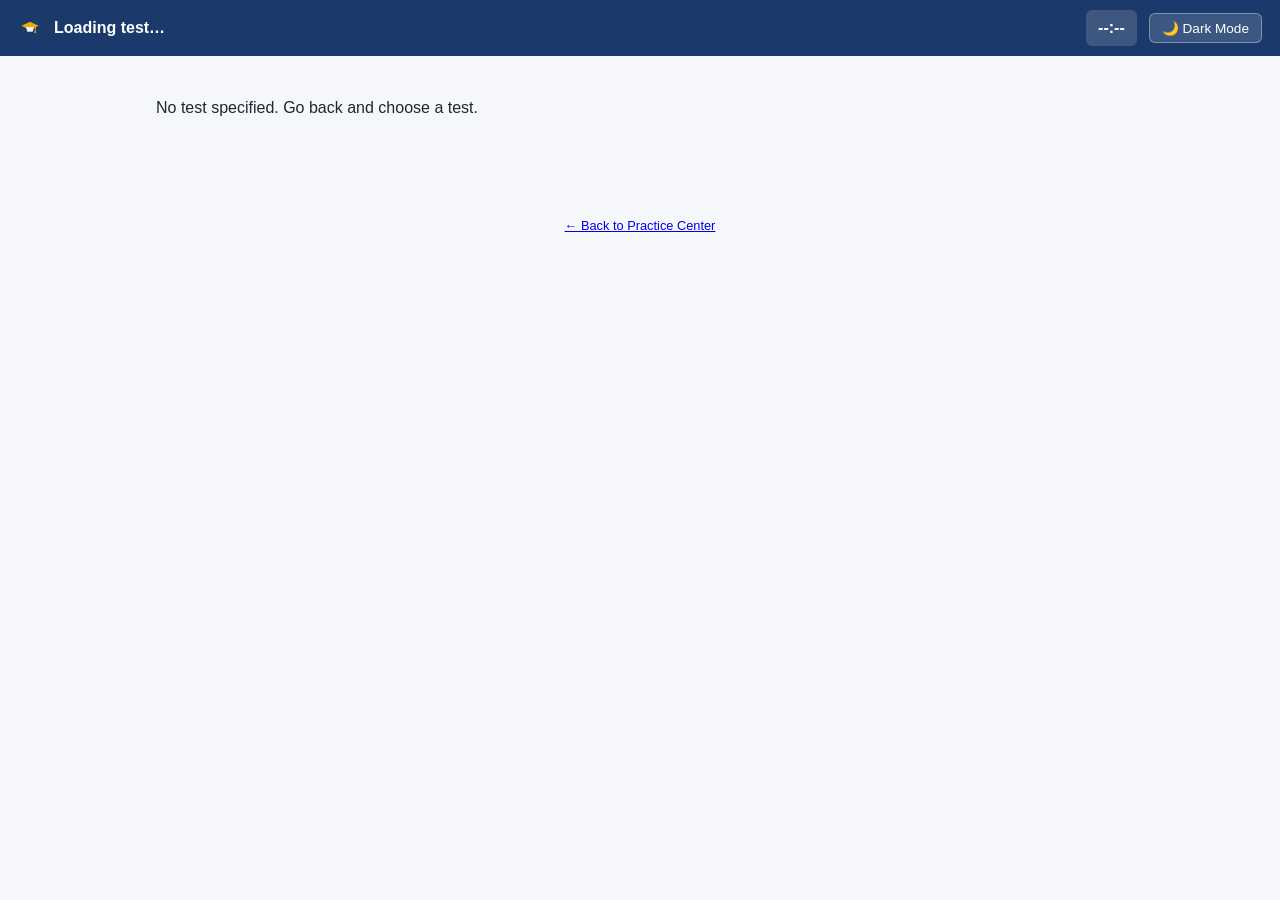
==== test.html @ 36789d6d "Add CAASPP practice test web app with 12 timed practice tests Vanilla HTML/CSS/JS quiz engine with t" ====
<!doctype html>
<html lang="en">
<head>
<meta charset="utf-8">
<meta name="viewport" content="width=device-width, initial-scale=1">
<title>CAASPP Practice Test</title>
<link rel="icon" type="image/svg+xml" href="favicon.svg">
<script src="theme.js"></script>
<link rel="stylesheet" href="style.css">
</head>
<body>

<div id="test-header" class="test-header">
  <div class="header-left">
    <img src="favicon.svg" alt="" class="logo" style="height:24px;width:24px;">
    <div class="title" id="test-title">Loading test&hellip;</div>
  </div>
  <div class="header-left">
    <div class="timer" id="timer">--:--</div>
    <button class="theme-toggle-btn" id="theme-toggle">🌙 Dark Mode</button>
  </div>
</div>

<div id="app-root"></div>

<footer class="appfoot"><a href="index.html">&larr; Back to Practice Center</a></footer>

<script src="app.js"></script>
<script>
  // Load the requested test's data file dynamically (works from file:// too, unlike fetch()).
  const params = new URLSearchParams(location.search);
  const testId = params.get("id");
  if (!testId) {
    document.getElementById("app-root").innerHTML = "<main><p>No test specified. Go back and choose a test.</p></main>";
  } else {
    const s = document.createElement("script");
    s.src = "data/" + testId + ".js";
    s.onload = () => window.initTestRunner(testId);
    s.onerror = () => {
      document.getElementById("app-root").innerHTML = "<main><p>Could not load test data for '" + testId + "'.</p></main>";
    };
    document.head.appendChild(s);
  }
</script>
</body>
</html>
---- style.css ----
:root {
  --blue-dark: #1b3a6b;
  --blue: #2456a6;
  --blue-light: #eaf1fb;
  --accent: #f2a900;
  --green: #1e8e3e;
  --red: #c62828;
  --gray-bg: #f5f7fa;
  --border: #d6dee8;
  --text: #1f2733;
  --text-soft: #566072;
  --surface: #ffffff;
  --passage-bg: #fbfaf5;
  --passage-border: #ecdfb0;
  --radius: 10px;
}

@media (prefers-color-scheme: dark) {
  :root {
    --blue-dark: #0e1f3d;
    --blue: #3b6bc4;
    --blue-light: #1c2c47;
    --gray-bg: #12161f;
    --border: #2c3548;
    --text: #e6e9f0;
    --text-soft: #a3adc2;
    --surface: #1a2030;
    --passage-bg: #201d16;
    --passage-border: #4a4020;
  }
}

:root[data-theme="dark"] {
  --blue-dark: #0e1f3d;
  --blue: #3b6bc4;
  --blue-light: #1c2c47;
  --gray-bg: #12161f;
  --border: #2c3548;
  --text: #e6e9f0;
  --text-soft: #a3adc2;
  --surface: #1a2030;
  --passage-bg: #201d16;
  --passage-border: #4a4020;
}

:root[data-theme="light"] {
  --blue-dark: #1b3a6b;
  --blue: #2456a6;
  --blue-light: #eaf1fb;
  --gray-bg: #f5f7fa;
  --border: #d6dee8;
  --text: #1f2733;
  --text-soft: #566072;
  --surface: #ffffff;
  --passage-bg: #fbfaf5;
  --passage-border: #ecdfb0;
}

* { box-sizing: border-box; }

body {
  margin: 0;
  font-family: "Segoe UI", Verdana, Arial, sans-serif;
  background: var(--gray-bg);
  color: var(--text);
  line-height: 1.5;
  transition: background 0.2s, color 0.2s;
}

.logo {
  height: 32px;
  width: 32px;
  border-radius: 8px;
  vertical-align: middle;
}

.header-left {
  display: flex;
  align-items: center;
  gap: 12px;
}

.theme-toggle-btn {
  background: rgba(255,255,255,0.15);
  color: #fff;
  border: 1px solid rgba(255,255,255,0.35);
  padding: 6px 12px;
  border-radius: 6px;
  cursor: pointer;
  font-size: 0.85rem;
}

.theme-toggle-btn:hover { background: rgba(255,255,255,0.28); }

header.topbar {
  background: linear-gradient(135deg, var(--blue-dark), var(--blue));
  color: #fff;
  padding: 18px 24px;
  display: flex;
  align-items: center;
  justify-content: space-between;
  flex-wrap: wrap;
  gap: 8px;
}

header.topbar h1 {
  margin: 0;
  font-size: 1.3rem;
}

header.topbar .subtitle {
  font-size: 0.85rem;
  opacity: 0.85;
}

main {
  max-width: 1000px;
  margin: 0 auto;
  padding: 24px 16px 60px;
}

.intro-box {
  background: var(--surface);
  border: 1px solid var(--border);
  border-radius: var(--radius);
  padding: 18px 20px;
  margin-bottom: 24px;
}

.intro-box h2 { margin-top: 0; }

.grade-tabs {
  display: flex;
  gap: 10px;
  margin-bottom: 18px;
}

.grade-tab {
  flex: 1;
  text-align: center;
  padding: 12px;
  background: var(--surface);
  border: 2px solid var(--border);
  border-radius: var(--radius);
  cursor: pointer;
  font-weight: 600;
  color: var(--blue-dark);
}

.grade-tab.active {
  background: var(--blue);
  color: #fff;
  border-color: var(--blue);
}

.subject-block {
  margin-bottom: 22px;
}

.subject-block h3 {
  color: var(--blue-dark);
  border-bottom: 2px solid var(--blue-light);
  padding-bottom: 6px;
}

.card-grid {
  display: grid;
  grid-template-columns: repeat(auto-fit, minmax(260px, 1fr));
  gap: 14px;
}

.test-card {
  background: var(--surface);
  border: 1px solid var(--border);
  border-radius: var(--radius);
  padding: 16px;
  display: flex;
  flex-direction: column;
  gap: 8px;
}

.test-card h4 { margin: 0; }

.test-meta {
  font-size: 0.85rem;
  color: var(--text-soft);
}

.btn-row { display: flex; gap: 8px; flex-wrap: wrap; margin-top: 6px; }

.btn {
  display: inline-block;
  padding: 8px 14px;
  border-radius: 6px;
  border: none;
  cursor: pointer;
  font-size: 0.88rem;
  text-decoration: none;
  text-align: center;
}

.btn-primary { background: var(--blue); color: #fff; }
.btn-primary:hover { background: var(--blue-dark); }
.btn-secondary { background: var(--blue-light); color: var(--blue-dark); }
.btn-secondary:hover { background: #dbe7f8; }
.btn-outline { background: var(--surface); border: 1px solid var(--border); color: var(--text); }

/* ---------------- Test runner ---------------- */

.test-header {
  position: sticky;
  top: 0;
  z-index: 10;
  background: var(--blue-dark);
  color: #fff;
  padding: 10px 18px;
  display: flex;
  align-items: center;
  justify-content: space-between;
  flex-wrap: wrap;
  gap: 10px;
}

.test-header .title { font-weight: 600; }

.timer {
  background: rgba(255,255,255,0.15);
  padding: 6px 12px;
  border-radius: 6px;
  font-variant-numeric: tabular-nums;
  font-weight: 600;
}

.timer.low { background: var(--red); }

.runner-layout {
  display: grid;
  grid-template-columns: 1fr 220px;
  gap: 18px;
  max-width: 1100px;
  margin: 18px auto;
  padding: 0 16px;
  align-items: start;
}

@media (max-width: 800px) {
  .runner-layout { grid-template-columns: 1fr; }
  .palette { order: -1; }
}

.question-panel {
  background: var(--surface);
  border: 1px solid var(--border);
  border-radius: var(--radius);
  padding: 20px;
}

.passage-box {
  background: var(--passage-bg);
  border: 1px solid var(--passage-border);
  border-radius: var(--radius);
  padding: 16px 18px;
  margin-bottom: 18px;
  max-height: 360px;
  overflow-y: auto;
}

.passage-box h4 { margin-top: 0; color: var(--blue-dark); }

.section-label {
  display: inline-block;
  font-size: 0.75rem;
  text-transform: uppercase;
  letter-spacing: 0.04em;
  background: var(--blue-light);
  color: var(--blue-dark);
  padding: 3px 10px;
  border-radius: 20px;
  margin-bottom: 10px;
}

.q-number { color: var(--text-soft); font-size: 0.9rem; margin-bottom: 4px; }

.q-prompt { font-size: 1.05rem; margin: 8px 0 16px; white-space: pre-wrap; }

.choice {
  display: flex;
  align-items: flex-start;
  gap: 10px;
  padding: 10px 12px;
  border: 1px solid var(--border);
  border-radius: 8px;
  margin-bottom: 8px;
  cursor: pointer;
}

.choice:hover { background: var(--blue-light); }
.choice.selected { border-color: var(--blue); background: var(--blue-light); }

.choice input { margin-top: 3px; }

.numeric-input input {
  font-size: 1.1rem;
  padding: 8px 10px;
  border: 1px solid var(--border);
  border-radius: 6px;
  width: 200px;
}

.nav-buttons {
  display: flex;
  justify-content: space-between;
  margin-top: 20px;
  gap: 10px;
}

.palette {
  background: var(--surface);
  border: 1px solid var(--border);
  border-radius: var(--radius);
  padding: 14px;
  position: sticky;
  top: 70px;
}

.palette h5 { margin: 0 0 8px; }

.palette-grid {
  display: grid;
  grid-template-columns: repeat(5, 1fr);
  gap: 6px;
  margin-bottom: 10px;
}

.palette-item {
  width: 100%;
  aspect-ratio: 1;
  border: 1px solid var(--border);
  border-radius: 5px;
  background: var(--surface);
  cursor: pointer;
  font-size: 0.78rem;
  display: flex;
  align-items: center;
  justify-content: center;
}

.palette-item.answered { background: var(--blue-light); border-color: var(--blue); }
.palette-item.current { outline: 2px solid var(--accent); font-weight: 700; }
.palette-item.flagged { border-color: var(--accent); }
.palette-item.flagged::after { content: "\1F6A9"; font-size: 0.55rem; position: relative; top: -8px; left: 8px; }

.legend { font-size: 0.75rem; color: var(--text-soft); display: flex; flex-direction: column; gap: 4px; }
.legend span.dot { display: inline-block; width: 10px; height: 10px; border-radius: 2px; margin-right: 6px; }

/* ---------------- Results page ---------------- */

.score-summary {
  background: var(--surface);
  border: 1px solid var(--border);
  border-radius: var(--radius);
  padding: 22px;
  margin-bottom: 20px;
  text-align: center;
}

.score-big { font-size: 2.4rem; font-weight: 700; color: var(--blue-dark); }

.domain-table {
  width: 100%;
  border-collapse: collapse;
  margin-top: 14px;
}

.domain-table th, .domain-table td {
  border: 1px solid var(--border);
  padding: 8px 10px;
  text-align: left;
  font-size: 0.9rem;
}

.domain-table th { background: var(--blue-light); }

.review-item {
  background: var(--surface);
  border: 1px solid var(--border);
  border-radius: var(--radius);
  padding: 16px 18px;
  margin-bottom: 12px;
}

.review-item.correct { border-left: 5px solid var(--green); }
.review-item.incorrect { border-left: 5px solid var(--red); }

.tag-correct { color: var(--green); font-weight: 600; }
.tag-incorrect { color: var(--red); font-weight: 600; }

.explanation {
  margin-top: 8px;
  background: var(--blue-light);
  padding: 10px 12px;
  border-radius: 6px;
  font-size: 0.9rem;
}

footer.appfoot {
  text-align: center;
  color: var(--text-soft);
  font-size: 0.8rem;
  padding: 20px;
}

@media print {
  header.topbar, .test-header, .palette, .nav-buttons, .btn-row { display: none !important; }
  .runner-layout { grid-template-columns: 1fr; }
  body { background: #fff; }
}
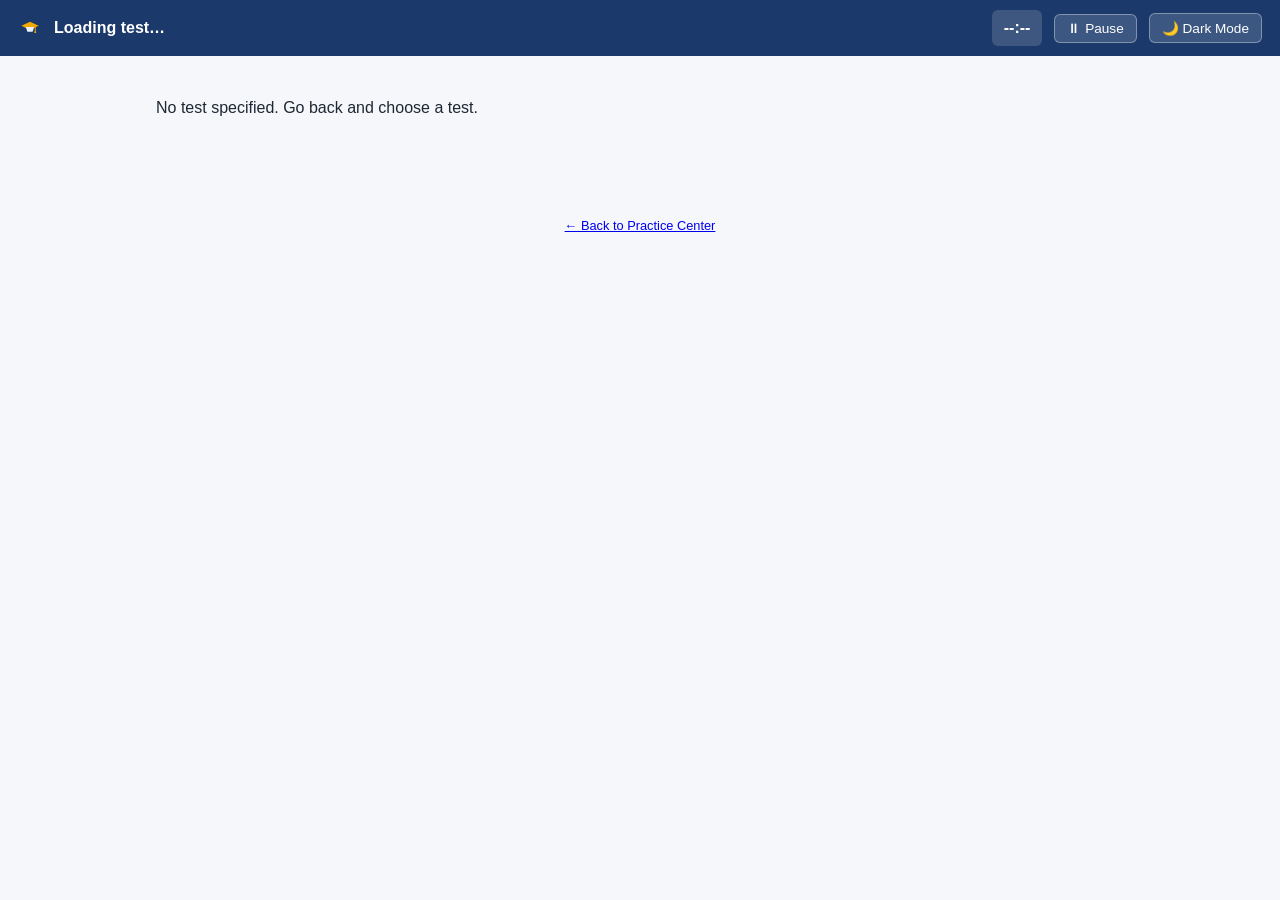
==== commit 128b4fef: "Add pause/resume and a read-only review-my-answers screen - Pause button freezes the timer and hides" ====
--- a/test.html
+++ b/test.html
@@ -17,6 +17,7 @@
   </div>
   <div class="header-left">
     <div class="timer" id="timer">--:--</div>
+    <button class="theme-toggle-btn" id="pause-btn">⏸ Pause</button>
     <button class="theme-toggle-btn" id="theme-toggle">🌙 Dark Mode</button>
   </div>
 </div>
@@ -27,19 +28,31 @@
 
 <script src="app.js"></script>
 <script>
-  // Load the requested test's data file dynamically (works from file:// too, unlike fetch()).
   const params = new URLSearchParams(location.search);
-  const testId = params.get("id");
-  if (!testId) {
-    document.getElementById("app-root").innerHTML = "<main><p>No test specified. Go back and choose a test.</p></main>";
+  if (params.get("review") === "1") {
+    // A "practice my mistakes" session — data comes from localStorage, not a data/*.js file.
+    let reviewData = null;
+    try { reviewData = JSON.parse(localStorage.getItem("caaspp_active_review")); } catch (e) {}
+    if (!reviewData) {
+      document.getElementById("app-root").innerHTML = "<main><p>No mistake-review session found. Finish a practice test first, then click \"Practice My Mistakes.\"</p></main>";
+    } else {
+      window.TEST_DATA = reviewData;
+      window.initTestRunner(reviewData.id);
+    }
   } else {
-    const s = document.createElement("script");
-    s.src = "data/" + testId + ".js";
-    s.onload = () => window.initTestRunner(testId);
-    s.onerror = () => {
-      document.getElementById("app-root").innerHTML = "<main><p>Could not load test data for '" + testId + "'.</p></main>";
-    };
-    document.head.appendChild(s);
+    // Load the requested test's data file dynamically (works from file:// too, unlike fetch()).
+    const testId = params.get("id");
+    if (!testId) {
+      document.getElementById("app-root").innerHTML = "<main><p>No test specified. Go back and choose a test.</p></main>";
+    } else {
+      const s = document.createElement("script");
+      s.src = "data/" + testId + ".js";
+      s.onload = () => window.initTestRunner(testId);
+      s.onerror = () => {
+        document.getElementById("app-root").innerHTML = "<main><p>Could not load test data for '" + testId + "'.</p></main>";
+      };
+      document.head.appendChild(s);
+    }
   }
 </script>
 </body>
--- a/style.css
+++ b/style.css
@@ -12,6 +12,7 @@
   --surface: #ffffff;
   --passage-bg: #fbfaf5;
   --passage-border: #ecdfb0;
+  --heading: #1b3a6b;
   --radius: 10px;
 }
 
@@ -27,6 +28,7 @@
     --surface: #1a2030;
     --passage-bg: #201d16;
     --passage-border: #4a4020;
+    --heading: #8fb4ec;
   }
 }
 
@@ -41,6 +43,7 @@
   --surface: #1a2030;
   --passage-bg: #201d16;
   --passage-border: #4a4020;
+  --heading: #8fb4ec;
 }
 
 :root[data-theme="light"] {
@@ -54,6 +57,7 @@
   --surface: #ffffff;
   --passage-bg: #fbfaf5;
   --passage-border: #ecdfb0;
+  --heading: #1b3a6b;
 }
 
 * { box-sizing: border-box; }
@@ -144,7 +148,7 @@
   border-radius: var(--radius);
   cursor: pointer;
   font-weight: 600;
-  color: var(--blue-dark);
+  color: var(--heading);
 }
 
 .grade-tab.active {
@@ -158,7 +162,7 @@
 }
 
 .subject-block h3 {
-  color: var(--blue-dark);
+  color: var(--heading);
   border-bottom: 2px solid var(--blue-light);
   padding-bottom: 6px;
 }
@@ -178,6 +182,20 @@
   flex-direction: column;
   gap: 8px;
 }
+
+.test-card.completed { border-left: 4px solid var(--green); }
+
+.score-badge {
+  display: inline-block;
+  width: fit-content;
+  font-size: 0.8rem;
+  font-weight: 600;
+  padding: 4px 10px;
+  border-radius: 20px;
+}
+
+.score-badge.good { background: rgba(30, 142, 62, 0.15); color: var(--green); }
+.score-badge.inprogress { background: var(--blue-light); color: var(--heading); }
 
 .test-card h4 { margin: 0; }
 
@@ -201,7 +219,7 @@
 
 .btn-primary { background: var(--blue); color: #fff; }
 .btn-primary:hover { background: var(--blue-dark); }
-.btn-secondary { background: var(--blue-light); color: var(--blue-dark); }
+.btn-secondary { background: var(--blue-light); color: var(--heading); }
 .btn-secondary:hover { background: #dbe7f8; }
 .btn-outline { background: var(--surface); border: 1px solid var(--border); color: var(--text); }
 
@@ -265,7 +283,7 @@
   overflow-y: auto;
 }
 
-.passage-box h4 { margin-top: 0; color: var(--blue-dark); }
+.passage-box h4 { margin-top: 0; color: var(--heading); }
 
 .section-label {
   display: inline-block;
@@ -273,7 +291,7 @@
   text-transform: uppercase;
   letter-spacing: 0.04em;
   background: var(--blue-light);
-  color: var(--blue-dark);
+  color: var(--heading);
   padding: 3px 10px;
   border-radius: 20px;
   margin-bottom: 10px;
@@ -349,6 +367,8 @@
 .palette-item.current { outline: 2px solid var(--accent); font-weight: 700; }
 .palette-item.flagged { border-color: var(--accent); }
 .palette-item.flagged::after { content: "\1F6A9"; font-size: 0.55rem; position: relative; top: -8px; left: 8px; }
+.palette-item.locked { opacity: 0.5; cursor: not-allowed; background: var(--gray-bg); }
+.palette-item:disabled { cursor: not-allowed; }
 
 .legend { font-size: 0.75rem; color: var(--text-soft); display: flex; flex-direction: column; gap: 4px; }
 .legend span.dot { display: inline-block; width: 10px; height: 10px; border-radius: 2px; margin-right: 6px; }
@@ -364,7 +384,7 @@
   text-align: center;
 }
 
-.score-big { font-size: 2.4rem; font-weight: 700; color: var(--blue-dark); }
+.score-big { font-size: 2.4rem; font-weight: 700; color: var(--heading); }
 
 .domain-table {
   width: 100%;
@@ -410,6 +430,62 @@
   padding: 20px;
 }
 
+/* ---------------- Study guide ---------------- */
+
+.guide-section { margin-bottom: 32px; }
+
+.guide-section h2 {
+  color: var(--heading);
+  border-bottom: 3px solid var(--blue-light);
+  padding-bottom: 8px;
+}
+
+.guide-section h3 { color: var(--heading); margin-top: 28px; }
+
+.tip-box {
+  background: var(--blue-light);
+  border-left: 4px solid var(--blue);
+  border-radius: 6px;
+  padding: 12px 16px;
+  margin: 12px 0;
+}
+
+.tip-box strong { color: var(--heading); }
+
+.checklist { list-style: none; padding-left: 0; }
+.checklist li {
+  padding: 6px 0 6px 28px;
+  position: relative;
+  border-bottom: 1px solid var(--border);
+}
+.checklist li::before {
+  content: "✓";
+  position: absolute;
+  left: 0;
+  color: var(--green);
+  font-weight: 700;
+}
+
+.formula-grid {
+  display: grid;
+  grid-template-columns: repeat(auto-fit, minmax(240px, 1fr));
+  gap: 10px;
+  margin: 14px 0;
+}
+
+.formula-card {
+  background: var(--surface);
+  border: 1px solid var(--border);
+  border-radius: 8px;
+  padding: 10px 14px;
+}
+
+.formula-card .name { font-size: 0.8rem; color: var(--text-soft); text-transform: uppercase; letter-spacing: 0.03em; }
+.formula-card .formula { font-family: "Consolas", monospace; font-size: 1.05rem; margin-top: 4px; }
+
+.step-list { padding-left: 22px; }
+.step-list li { margin-bottom: 10px; }
+
 @media print {
   header.topbar, .test-header, .palette, .nav-buttons, .btn-row { display: none !important; }
   .runner-layout { grid-template-columns: 1fr; }
